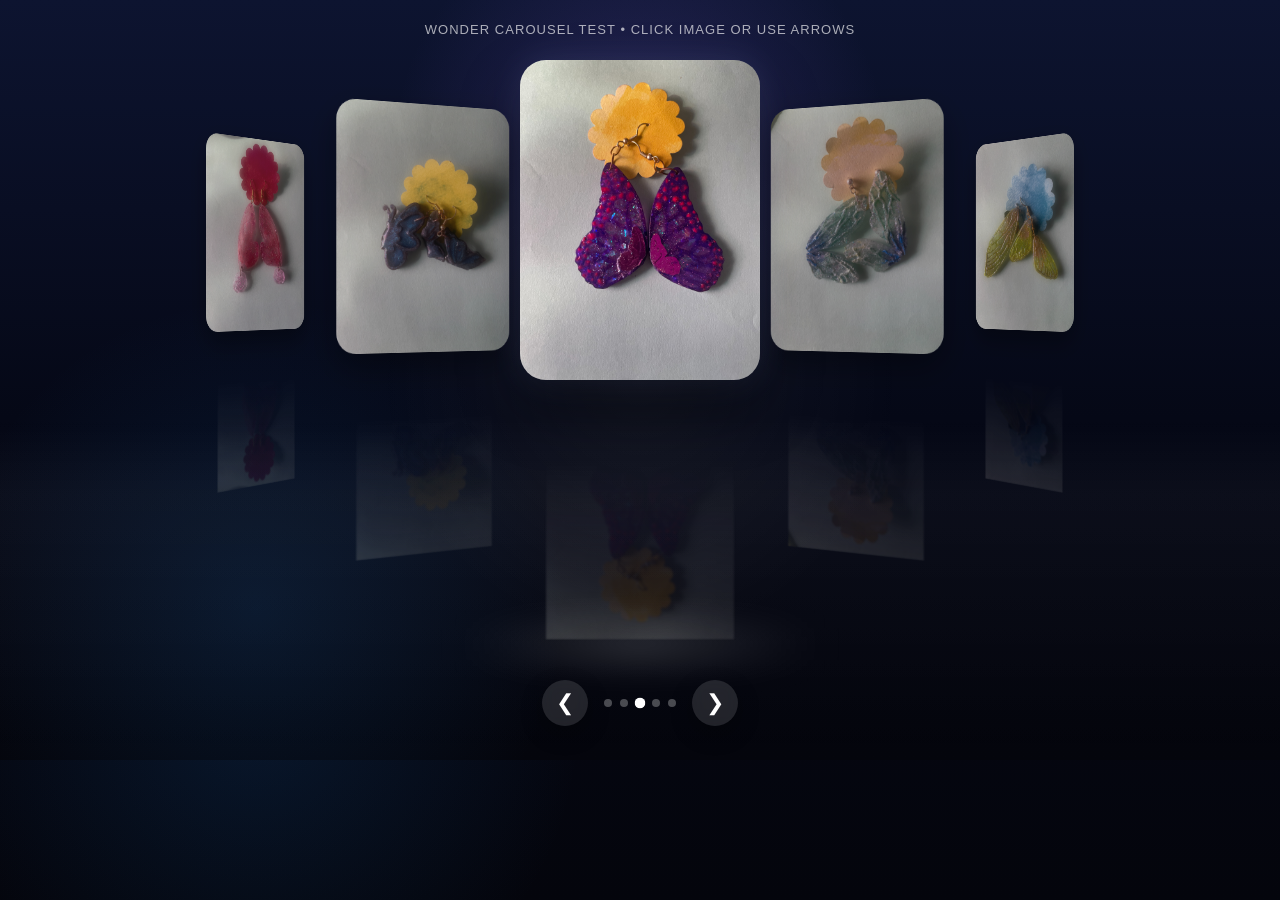
==== wonder/caro.html @ f24b43a1 "Create caro.html" ====
<!DOCTYPE html>
<html lang="en">
<head>
  <meta charset="UTF-8" />
  <meta name="viewport" content="width=device-width, initial-scale=1.0" />
  <title>Wonder - Earring Carousel Test</title>
  <style>
    :root{
      --bg1:#050816;
      --bg2:#0d1430;
      --card-w:min(31.5vw, 240px);
      --card-h:min(43.5vw, 322px);
      --radius:26px;
      --gap:clamp(18px, 3vw, 42px);
      --transition:650ms cubic-bezier(.2,.75,.1,1);
    }

    *{box-sizing:border-box}
    html,body{
      margin:0;
      min-height:100%;
      background:
        radial-gradient(circle at 50% 20%, rgba(92,74,168,.35), transparent 28%),
        radial-gradient(circle at 20% 80%, rgba(30,110,190,.16), transparent 26%),
        linear-gradient(180deg, var(--bg2), var(--bg1) 55%, #04050c);
      color:#fff;
      font-family:Arial, Helvetica, sans-serif;
      overflow:hidden;
    }

    body{
      display:flex;
      align-items:center;
      justify-content:center;
    }

    .scene{
      width:min(1280px, 100vw);
      height:min(760px, 100vh);
      position:relative;
      display:flex;
      align-items:center;
      justify-content:center;
      perspective:1400px;
      perspective-origin:50% 38%;
      overflow:hidden;
      padding:20px;
    }

    .scene::before{
      content:"";
      position:absolute;
      inset:0;
      background:
        radial-gradient(circle at center, rgba(255,255,255,.06), transparent 35%),
        linear-gradient(180deg, transparent 55%, rgba(255,255,255,.03) 65%, transparent 100%);
      pointer-events:none;
    }

    .carousel{
      position:relative;
      width:100%;
      height:100%;
      transform-style:preserve-3d;
    }

    .card{
      position:absolute;
      top:50%;
      left:50%;
      width:var(--card-w);
      aspect-ratio: 3 / 4;
      margin-left:calc(var(--card-w) / -2);
      margin-top:calc((var(--card-w) * 4 / 3) / -2);
      transform-style:preserve-3d;
      transition:transform var(--transition), opacity var(--transition), filter var(--transition);
      cursor:pointer;
      user-select:none;
      -webkit-user-select:none;
    }

    .img-wrap{
      position:relative;
      width:100%;
      height:100%;
      border-radius:var(--radius);
      overflow:hidden;
      box-shadow:
        0 18px 45px rgba(0,0,0,.38),
        0 0 0 1px rgba(255,255,255,.08) inset;
      background:rgba(255,255,255,.04);
      position:relative;
      isolation:isolate;
      backdrop-filter: blur(3px);
      -webkit-backdrop-filter: blur(3px);
    }

    .img-wrap img{
      width:100%;
      height:100%;
      object-fit:contain;
      display:block;
      background:linear-gradient(180deg, rgba(255,255,255,.04), rgba(255,255,255,.01));
    }

    .img-wrap::after{
      content:"";
      position:absolute;
      inset:0;
      border-radius:inherit;
      background:
        linear-gradient(180deg, rgba(255,255,255,.09), rgba(255,255,255,.03)),
        radial-gradient(circle at 50% 12%, rgba(255,255,255,.12), transparent 42%);
      backdrop-filter:blur(6px) saturate(.82);
      -webkit-backdrop-filter:blur(6px) saturate(.82);
      opacity:var(--overlay-opacity, 0);
      transition:opacity var(--transition);
      pointer-events:none;
    }

    .reflection{
      position:absolute;
      left:0;
      right:0;
      top:calc(100% + 10px);
      height:78%;
      border-radius:var(--radius);
      overflow:hidden;
      transform:scaleY(-1);
      opacity:.33;
      filter:blur(1px);
      pointer-events:none;
      -webkit-mask-image: linear-gradient(to bottom, rgba(0,0,0,.55), transparent 72%);
      mask-image: linear-gradient(to bottom, rgba(0,0,0,.55), transparent 72%);
    }

    .reflection img{
      width:100%;
      height:100%;
      object-fit:contain;
      display:block;
    }

    .floor-glow{
      position:absolute;
      width:40%;
      height:34px;
      background:radial-gradient(circle, rgba(255,255,255,.18), rgba(255,255,255,.02) 60%, transparent 75%);
      left:50%;
      bottom:13%;
      transform:translateX(-50%);
      filter:blur(18px);
      pointer-events:none;
    }

    .controls{
      position:absolute;
      inset:auto 0 34px 0;
      display:flex;
      justify-content:center;
      align-items:center;
      gap:16px;
      z-index:20;
    }

    .btn{
      width:46px;
      height:46px;
      border:none;
      border-radius:999px;
      background:rgba(255,255,255,.12);
      color:#fff;
      font-size:22px;
      cursor:pointer;
      transition:transform .2s ease, background .2s ease;
      backdrop-filter:blur(8px);
      -webkit-backdrop-filter:blur(8px);
      box-shadow:0 8px 22px rgba(0,0,0,.3);
    }
    .btn:hover{transform:translateY(-2px); background:rgba(255,255,255,.2)}

    .dots{
      display:flex;
      gap:8px;
      align-items:center;
      justify-content:center;
    }

    .dot{
      width:8px;
      height:8px;
      border-radius:50%;
      background:rgba(255,255,255,.35);
      transition:transform .25s ease, background .25s ease, opacity .25s ease;
      opacity:.8;
    }

    .dot.active{
      background:#fff;
      transform:scale(1.35);
      opacity:1;
    }

    .hint{
      position:absolute;
      top:22px;
      left:50%;
      transform:translateX(-50%);
      font-size:13px;
      letter-spacing:.08em;
      text-transform:uppercase;
      color:rgba(255,255,255,.65);
      text-align:center;
      z-index:20;
    }

    @media (max-width: 700px){
      :root{
        --card-w:min(42vw, 202px);
        --radius:20px;
      }

      .controls{
        bottom:22px;
      }

      .btn{
        width:42px;
        height:42px;
      }

      .hint{
        top:14px;
        font-size:11px;
        width:90%;
      }
    }
  </style>
</head>
<body>
  <div class="scene">
    <div class="hint">Wonder carousel test • click image or use arrows</div>
    <div class="floor-glow"></div>

    <div class="carousel" id="carousel">
      <div class="card">
        <div class="img-wrap">
          <img src="earrings_1_optimized.png" alt="Pink resin earrings">
        </div>
        <div class="reflection"><img src="earrings_1_optimized.png" alt=""></div>
      </div>

      <div class="card">
        <div class="img-wrap">
          <img src="earrings_2_optimized.png" alt="Blue butterfly earrings">
        </div>
        <div class="reflection"><img src="earrings_2_optimized.png" alt=""></div>
      </div>

      <div class="card">
        <div class="img-wrap">
          <img src="earrings_3_optimized.png" alt="Purple butterfly earrings">
        </div>
        <div class="reflection"><img src="earrings_3_optimized.png" alt=""></div>
      </div>

      <div class="card">
        <div class="img-wrap">
          <img src="earrings_4_optimized.png" alt="Teal resin earrings">
        </div>
        <div class="reflection"><img src="earrings_4_optimized.png" alt=""></div>
      </div>

      <div class="card">
        <div class="img-wrap">
          <img src="earrings_5_optimized.png" alt="Yellow wing earrings">
        </div>
        <div class="reflection"><img src="earrings_5_optimized.png" alt=""></div>
      </div>
    </div>

    <div class="controls">
      <button class="btn" id="prev" aria-label="Previous">&#10094;</button>
      <div class="dots" id="dots"></div>
      <button class="btn" id="next" aria-label="Next">&#10095;</button>
    </div>
  </div>

  <script>
    const cards = [...document.querySelectorAll('.card')];
    const dotsWrap = document.getElementById('dots');
    const prevBtn = document.getElementById('prev');
    const nextBtn = document.getElementById('next');

    let active = 2;
    const total = cards.length;

    cards.forEach((_, i) => {
      const dot = document.createElement('button');
      dot.className = 'dot';
      dot.setAttribute('aria-label', 'Go to slide ' + (i + 1));
      dot.style.border = 'none';
      dot.style.padding = '0';
      dot.style.cursor = 'pointer';
      dot.style.backgroundClip = 'padding-box';
      dot.addEventListener('click', () => {
        active = i;
        render();
      });
      dotsWrap.appendChild(dot);
    });

    function render(){
      cards.forEach((card, i) => {
        const offset = i - active;
        const abs = Math.abs(offset);

        let x = offset * 19;
        let z = -abs * 190;
        let rotateY = offset * -32;
        let scale = Math.max(0.68, 1 - abs * 0.12);
        let opacity = abs > 3 ? 0 : 1;
        const overlayOpacity = i === active ? 0 : Math.min(0.18 + abs * 0.14, 0.56);

        if (window.innerWidth < 700){
          x = offset * 24;
          z = -abs * 140;
          rotateY = offset * -28;
          scale = Math.max(0.62, 1 - abs * 0.14);
        }

        card.style.transform =
          `translate3d(${x}vw, -50%, ${z}px) rotateY(${rotateY}deg) scale(${scale})`;
        card.style.opacity = opacity;
        card.style.filter = `brightness(${i === active ? 1 : 0.82})`;
        card.style.zIndex = total - abs;

        const wrap = card.querySelector('.img-wrap');
        wrap.style.boxShadow = i === active
          ? '0 28px 60px rgba(0,0,0,.45), 0 0 0 1px rgba(255,255,255,.14) inset, 0 0 34px rgba(160,180,255,.15)'
          : '0 18px 45px rgba(0,0,0,.38), 0 0 0 1px rgba(255,255,255,.08) inset';
        wrap.style.setProperty('--overlay-opacity', overlayOpacity);
      });

      [...dotsWrap.children].forEach((dot, i) => {
        dot.classList.toggle('active', i === active);
      });
    }

    function next(){
      active = (active + 1) % total;
      render();
    }

    function prev(){
      active = (active - 1 + total) % total;
      render();
    }

    nextBtn.addEventListener('click', next);
    prevBtn.addEventListener('click', prev);

    cards.forEach((card, i) => {
      card.addEventListener('click', () => {
        if (i === active) return;
        active = i;
        render();
      });
    });

    window.addEventListener('keydown', (e) => {
      if (e.key === 'ArrowRight') next();
      if (e.key === 'ArrowLeft') prev();
    });


    render();
    window.addEventListener('resize', render);
  </script>
</body>
</html>
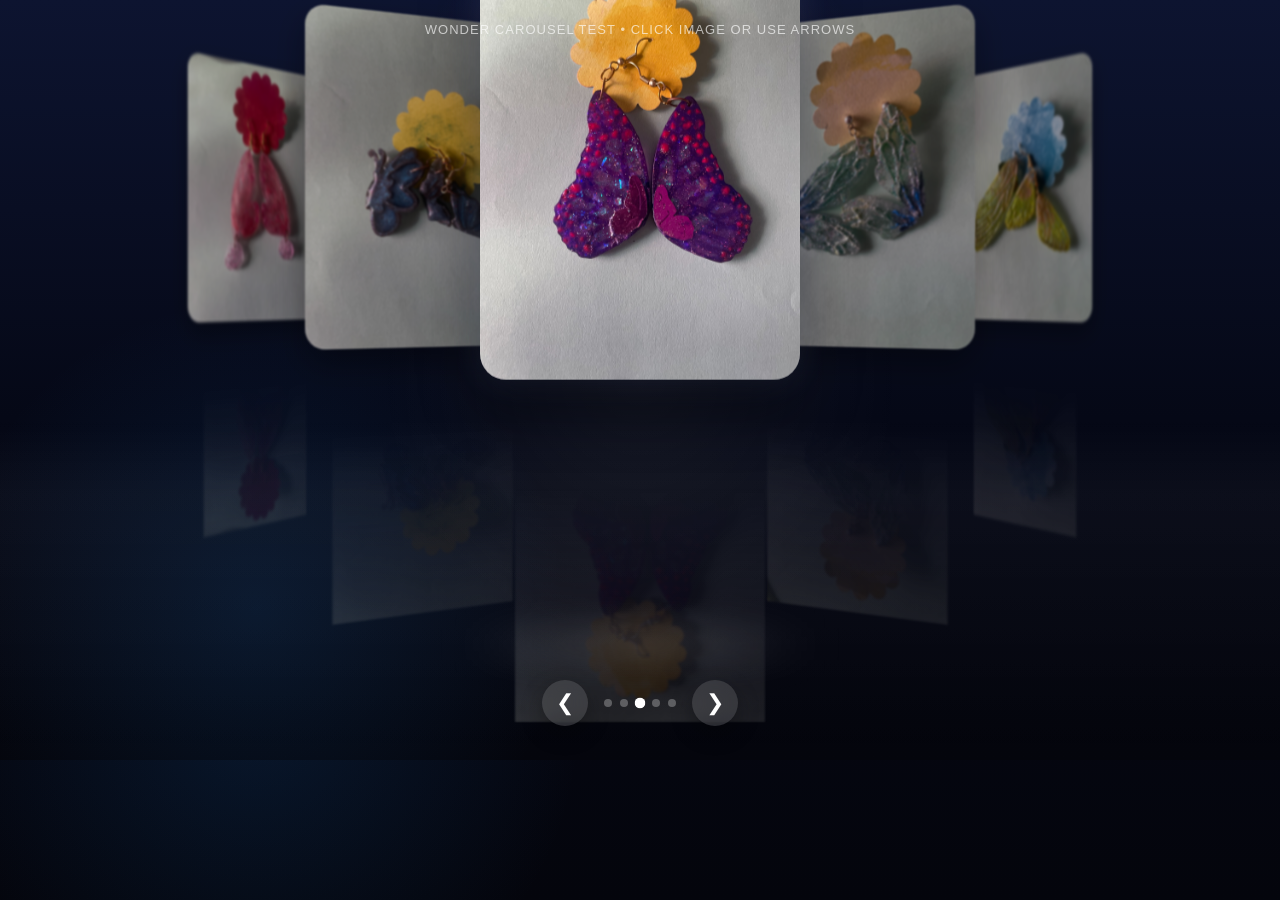
==== commit 9edb2624: "well" ====
--- a/wonder/caro.html
+++ b/wonder/caro.html
@@ -8,8 +8,8 @@
     :root{
       --bg1:#050816;
       --bg2:#0d1430;
-      --card-w:min(31.5vw, 240px);
-      --card-h:min(43.5vw, 322px);
+      --card-w:min(42vw, 320px);
+      --card-h:min(58vw, 430px);
       --radius:26px;
       --gap:clamp(18px, 3vw, 42px);
       --transition:650ms cubic-bezier(.2,.75,.1,1);
@@ -89,8 +89,6 @@
         0 18px 45px rgba(0,0,0,.38),
         0 0 0 1px rgba(255,255,255,.08) inset;
       background:rgba(255,255,255,.04);
-      position:relative;
-      isolation:isolate;
       backdrop-filter: blur(3px);
       -webkit-backdrop-filter: blur(3px);
     }
@@ -103,28 +101,13 @@
       background:linear-gradient(180deg, rgba(255,255,255,.04), rgba(255,255,255,.01));
     }
 
-    .img-wrap::after{
-      content:"";
-      position:absolute;
-      inset:0;
-      border-radius:inherit;
-      background:
-        linear-gradient(180deg, rgba(255,255,255,.09), rgba(255,255,255,.03)),
-        radial-gradient(circle at 50% 12%, rgba(255,255,255,.12), transparent 42%);
-      backdrop-filter:blur(6px) saturate(.82);
-      -webkit-backdrop-filter:blur(6px) saturate(.82);
-      opacity:var(--overlay-opacity, 0);
-      transition:opacity var(--transition);
-      pointer-events:none;
-    }
-
     .reflection{
       position:absolute;
       left:0;
       right:0;
       top:calc(100% + 10px);
       height:78%;
-      border-radius:var(--radius);
+      border-radius:0 0 var(--radius) var(--radius);
       overflow:hidden;
       transform:scaleY(-1);
       opacity:.33;
@@ -216,7 +199,7 @@
 
     @media (max-width: 700px){
       :root{
-        --card-w:min(42vw, 202px);
+        --card-w:min(56vw, 270px);
         --radius:20px;
       }
 
@@ -320,7 +303,7 @@
         let rotateY = offset * -32;
         let scale = Math.max(0.68, 1 - abs * 0.12);
         let opacity = abs > 3 ? 0 : 1;
-        const overlayOpacity = i === active ? 0 : Math.min(0.18 + abs * 0.14, 0.56);
+        let blur = abs > 0 ? Math.min(abs * 1.2, 4) : 0;
 
         if (window.innerWidth < 700){
           x = offset * 24;
@@ -332,14 +315,12 @@
         card.style.transform =
           `translate3d(${x}vw, -50%, ${z}px) rotateY(${rotateY}deg) scale(${scale})`;
         card.style.opacity = opacity;
-        card.style.filter = `brightness(${i === active ? 1 : 0.82})`;
+        card.style.filter = `blur(${blur}px) brightness(${i === active ? 1 : 0.7})`;
         card.style.zIndex = total - abs;
 
-        const wrap = card.querySelector('.img-wrap');
-        wrap.style.boxShadow = i === active
+        card.querySelector('.img-wrap').style.boxShadow = i === active
           ? '0 28px 60px rgba(0,0,0,.45), 0 0 0 1px rgba(255,255,255,.14) inset, 0 0 34px rgba(160,180,255,.15)'
           : '0 18px 45px rgba(0,0,0,.38), 0 0 0 1px rgba(255,255,255,.08) inset';
-        wrap.style.setProperty('--overlay-opacity', overlayOpacity);
       });
 
       [...dotsWrap.children].forEach((dot, i) => {
@@ -373,6 +354,16 @@
       if (e.key === 'ArrowLeft') prev();
     });
 
+    let auto = setInterval(next, 4200);
+
+    function resetAuto(){
+      clearInterval(auto);
+      auto = setInterval(next, 4200);
+    }
+
+    nextBtn.addEventListener('click', resetAuto);
+    prevBtn.addEventListener('click', resetAuto);
+    cards.forEach(card => card.addEventListener('click', resetAuto));
 
     render();
     window.addEventListener('resize', render);
